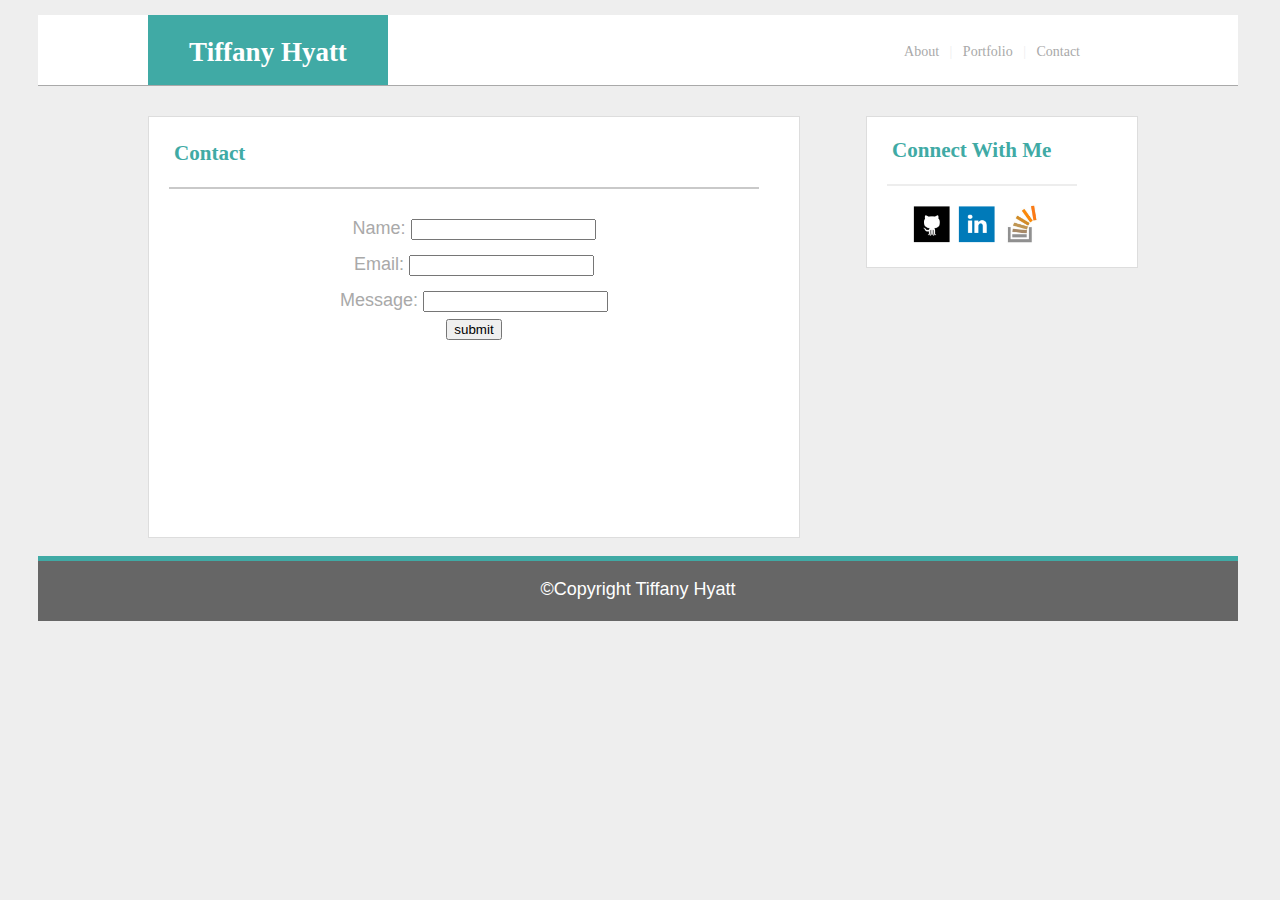
==== contact.html @ 922e552f "made updates" ====
<!DOCTYPE html>
<html lang="en-us">
<head>
	<meta charset="UTF-8">
	<link rel="stylesheet" href="assets/css/style.css" type="text/css" >
	<title>Contact Me</title>
</head>
<body>
	<!--Header-->
	<div id="headone">
	<!--Navigation-->
	<nav>
		<header>
			<h2>Tiffany Hyatt</h2>
			<ul id="navbox">
				<li>About&nbsp;&nbsp;&nbsp;</li>
				<li id="opaquetext">|&nbsp;&nbsp;&nbsp;</li>
				<li>Portfolio&nbsp;&nbsp;&nbsp;</li>
				<li id="opaquetext">|&nbsp;&nbsp;&nbsp;</li>
				<li>Contact</li>		
			</ul>
		</header>
	</nav>
	</div>
	<!--Section-->
	<div id="wrapper">
	<section>
	<!--About Me Section-->
		<article>
			<h1></h1>
			<h2></h2>
			<h3>Contact</h3>
			<!--Opaque Horizontal Rule-->
				<div id="maincontenthr"></div>
				<br>
				<!--Contact Form-->
					<form>
						<label id="contactlabel" for="name">Name:</label>
						<input type="text" name="firstname" maxlength="40"><br>
						<label id="contactlabel" for="email">Email:</label>
						<input type="email" name="email" maxlength="40"><br>
						<label id="contactlabel" for="message">Message:</label>
						<input type="text" name="message" maxlength="220"><br>
						<input type="submit" value="submit">
					</form>
		</article>	

	</section>
	<!--Contact Section in Right Rail-->
	<aside>
		<h3>Connect With Me</h3>
		<!--Opaque Horizontal Rule-->
			<div id="rightrailhr"></div>
			<ul>
				<li><a href="gw.bootcampcontent.com/Trenette12" title="Tiffany Hyatt's GitHub" target="_blank"><img id="logo" src="assets/images/github.png" alt="Github logo"></a></li>
				<li><a href="https://www.linkedin.com/in/tiffany-hyatt-a67a494b/" title="Tiffany Hyatt's Linked In Profile" target="_blank"><img id="logo" src="assets/images/linkedin.png" alt="Linked In logo"></a></li>
				<li><a href="http://stackoverflow.com/users/7366974/tiffany-hyatt" title="Tiffany Hyatt's Stack Overflow" target="_blank"><img id="logo" src="assets/images/stack-overflow.jpg" alt="Stack Overflow Logo"></a></li>
			</ul>
	</aside>

	</div>
		<!--Footer-->
	<footer>
		<p class="center">&copy;Copyright Tiffany Hyatt</p>

	</footer>
</body>
</html>
---- assets/css/style.css ----
body 
{
	width: 960px;
	font-family: 'Arial', 'Helvetica Neue', Helvetica, sans-serif;
	font-size: 18px;
	background-color: #eee;
	

}

header
{
	font-family: 'Georgia', Times, Times New Roman, serif;
	font-size: 18px;
	height: 70px;
	width: 240px;
	text-align: center;
	margin-left: 110px;
	background-color: #40AAA5;
	display: inline-block;

}


#navbox
{
	position: absolute;
	top: 30px;
	right: 200px;
	color: #a9a9a9;
	font-size: 14px;
}

a:link
{
	text-decoration: none;

}

nav
{
	font-family: 'Arial', 'Helvetica Neue', Helvetica, sans-serif;
	font-size: 18px;
	float: left;

}

footer 
{
	font-family: 'Arial', 'Helvetica Neue', Helvetica, sans-serif;
	font-size: 18px;
	background-color: #666666;
	width: 1200px;
	height: 60px;
	margin-left: 30px;
	border-top: solid #40AAA5 5px;
	text-align: center;
}

section
{
	width: 650px;
	font-family: 'Arial', 'Helvetica Neue', Helvetica, sans-serif;
	font-size: 18px;
	float: left;
	background-color: #fff;
	height: 420px;
	margin-left: 110px;
	margin-top: 10px;
	text-align: center;
	border: solid #dddddd 1px;

}

aside
{
	font-family: 'Arial', 'Helvetica Neue', Helvetica, sans-serif;
	font-size: 18px;
	width: 270px;
	background-color: #fff;
	margin-right: 100px;
	margin-top: 10px;
	height: 150px;
	float: right;
	text-align: center;
	border: solid #dddddd 1px;

}

article
{
	font-family: 'Arial', 'Helvetica Neue', Helvetica, sans-serif;
	font-size: 18px;

}

.clearfix
{
	clear: both;
}

h1
{
	font-family: 'Georgia', Times, Times New Roman, serif;
}

h2
{
	font-family: 'Georgia', Times, Times New Roman, serif;	color: #ffffff;
	text-align: center;
	margin-left: auto;
	margin-right: auto;
}

h3
{
	font-family: 'Georgia', Times, Times New Roman, serif;	color: #40AAA5;
	text-align: left;
	margin-left: 25px;

}

p
{
	font-family: 'Arial', 'Helvetica Neue', Helvetica, sans-serif;
	font-size: 18px;
	margin-left: 20px;
	margin-right: 20px;
}

#headone
{
	height: 70px;
	width: 1200px;
	text-align: center;
	margin-left: 30px;
	background-color: #ffffff;
	margin-top: 15px;
	border-bottom: solid #a9a9a9 1px;
}

li
{
	display: inline;
	float: left;
}

#opaquetext
{
	color: #a9a9a9;
	opacity: .2;

}

#wrapper
{
	width: 1200px;
	background-color: #eee;
	height: 450px;
	margin-top: 20px;
	margin-left: 30px;
}

.left 
{
	float: left;
	width: 150px;
	height: 150px;
	margin-left: 20px;
	padding-right: 10px;
}

#logo
{
	width: 40px;
	height: 40px;
	display: inline-block;
	margin-left: 5px;
}

.center
{
	margin-left: auto;
	margin-right: auto;
	color: #fff;
	font-family: 'Arial', 'Helvetica Neue', Helvetica, sans-serif;

}

#maincontenthr
{
	border-bottom: solid #C9C9C9 2px;
	width: 590px;
	margin-left: 20px;
	margin-right: 20px;

}

#rightrailhr
{
	border-bottom: solid #EDEDED 2px;
	width: 190px;
	margin-left: 20px;
	margin-right: 20px;

}

#contactlabel
{
	color: #a9a9a9;
	line-height: 2.0;

}

input [type=text]
{
	width: 100%;
	padding: 10px;
	display: inline-block;
	box-sizing: border-box;

}
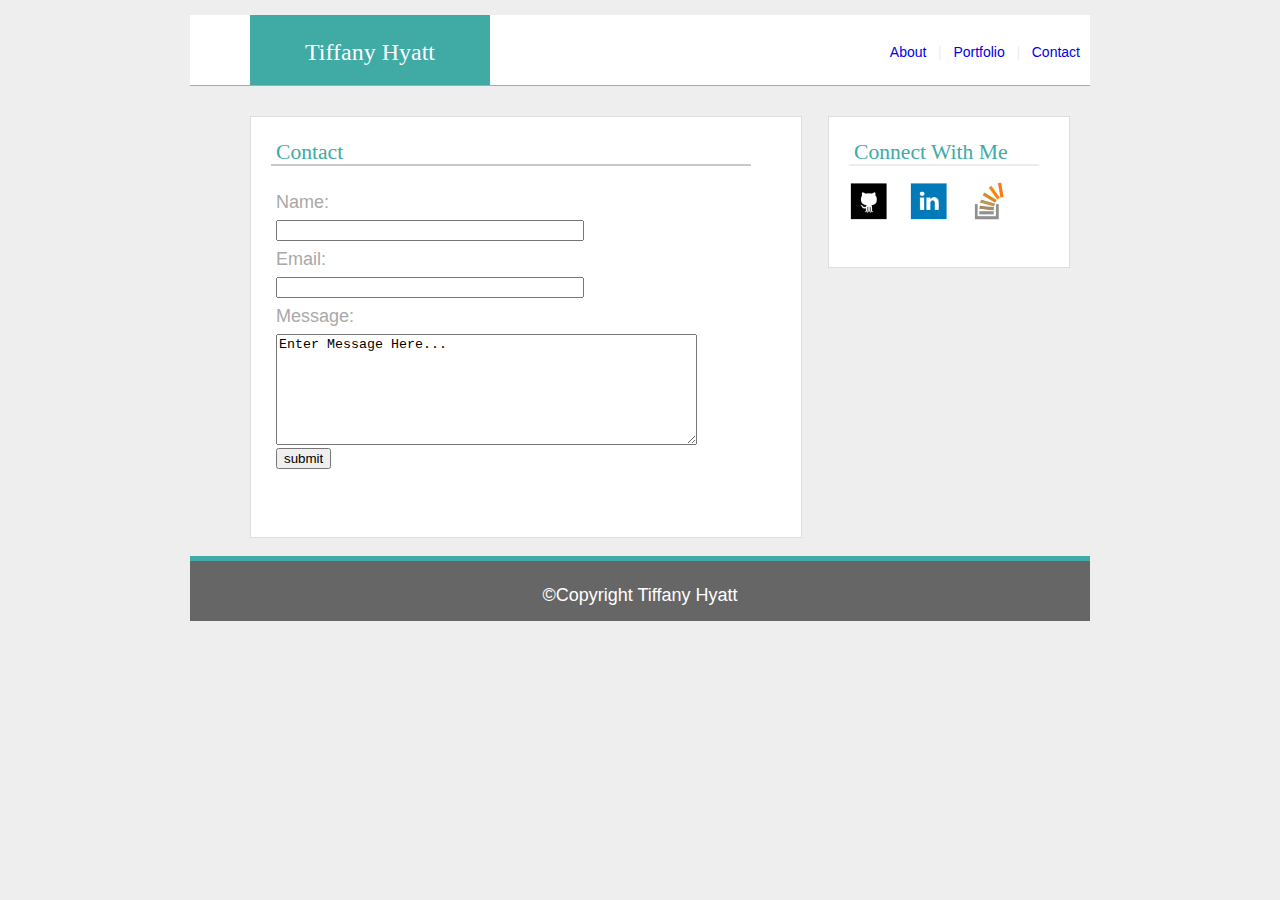
==== commit 1e47526a: "finalized changes" ====
--- a/contact.html
+++ b/contact.html
@@ -2,7 +2,8 @@
 <html lang="en-us">
 <head>
 	<meta charset="UTF-8">
-	<link rel="stylesheet" href="assets/css/style.css" type="text/css" >
+	<link rel="stylesheet" href="assets/css/reset.css" type="text/css">
+	<link rel="stylesheet" href="assets/css/style.css" type="text/css">
 	<title>Contact Me</title>
 </head>
 <body>
@@ -13,11 +14,11 @@
 		<header>
 			<h2>Tiffany Hyatt</h2>
 			<ul id="navbox">
-				<li>About&nbsp;&nbsp;&nbsp;</li>
+				<li><a href="index.html">About&nbsp;&nbsp;&nbsp;</a></li>
 				<li id="opaquetext">|&nbsp;&nbsp;&nbsp;</li>
-				<li>Portfolio&nbsp;&nbsp;&nbsp;</li>
+				<li><a href="portfolio.html">Portfolio&nbsp;&nbsp;&nbsp;</a></li>
 				<li id="opaquetext">|&nbsp;&nbsp;&nbsp;</li>
-				<li>Contact</li>		
+				<li><a href="contact.html">Contact</a></li>		
 			</ul>
 		</header>
 	</nav>
@@ -25,7 +26,7 @@
 	<!--Section-->
 	<div id="wrapper">
 	<section>
-	<!--About Me Section-->
+	<!--Contact Form Section-->
 		<article>
 			<h1></h1>
 			<h2></h2>
@@ -35,12 +36,12 @@
 				<br>
 				<!--Contact Form-->
 					<form>
-						<label id="contactlabel" for="name">Name:</label>
-						<input type="text" name="firstname" maxlength="40"><br>
-						<label id="contactlabel" for="email">Email:</label>
-						<input type="email" name="email" maxlength="40"><br>
-						<label id="contactlabel" for="message">Message:</label>
-						<input type="text" name="message" maxlength="220"><br>
+						<label id="contactlabel" for="name">Name:</label><br>
+						<input id="contactinput" type="text" name="firstname" maxlength="40"><br>
+						<label id="contactlabel" for="email">Email:</label><br>
+						<input id="contactinput" type="email" name="email" maxlength="40"><br>
+						<label id="contactlabel" for="message">Message:</label><br>
+						<textarea rows="7" cols="50" name="message" form="usermsgs">Enter Message Here...</textarea><br>
 						<input type="submit" value="submit">
 					</form>
 		</article>	
--- a/assets/css/style.css
+++ b/assets/css/style.css
@@ -4,18 +4,17 @@
 	font-family: 'Arial', 'Helvetica Neue', Helvetica, sans-serif;
 	font-size: 18px;
 	background-color: #eee;
-	
-
+	margin: 0 auto 0 auto;
 }
 
 header
 {
-	font-family: 'Georgia', Times, Times New Roman, serif;
-	font-size: 18px;
+/*	font-family: 'Georgia', Times, Times New Roman, serif;
+	font-size: 18px;*/
 	height: 70px;
 	width: 240px;
 	text-align: center;
-	margin-left: 110px;
+	margin-left: 60px;
 	background-color: #40AAA5;
 	display: inline-block;
 
@@ -50,24 +49,24 @@
 	font-family: 'Arial', 'Helvetica Neue', Helvetica, sans-serif;
 	font-size: 18px;
 	background-color: #666666;
-	width: 1200px;
+	width: 900px;
 	height: 60px;
-	margin-left: 30px;
+	margin: 0 auto 0 auto;
 	border-top: solid #40AAA5 5px;
 	text-align: center;
 }
 
 section
 {
-	width: 650px;
+	width: 550px;
 	font-family: 'Arial', 'Helvetica Neue', Helvetica, sans-serif;
 	font-size: 18px;
 	float: left;
 	background-color: #fff;
 	height: 420px;
-	margin-left: 110px;
+	margin-left: 60px;
 	margin-top: 10px;
-	text-align: center;
+	/*text-align: center;*/
 	border: solid #dddddd 1px;
 
 }
@@ -76,9 +75,9 @@
 {
 	font-family: 'Arial', 'Helvetica Neue', Helvetica, sans-serif;
 	font-size: 18px;
-	width: 270px;
+	width: 240px;
 	background-color: #fff;
-	margin-right: 100px;
+	margin-right: 320px;
 	margin-top: 10px;
 	height: 150px;
 	float: right;
@@ -108,8 +107,8 @@
 {
 	font-family: 'Georgia', Times, Times New Roman, serif;	color: #ffffff;
 	text-align: center;
-	margin-left: auto;
-	margin-right: auto;
+	margin-top: 25px;
+	font-size: x-large;
 }
 
 h3
@@ -117,13 +116,15 @@
 	font-family: 'Georgia', Times, Times New Roman, serif;	color: #40AAA5;
 	text-align: left;
 	margin-left: 25px;
+	font-size: larger;
+	margin-top: 25px;
 
 }
 
 p
 {
 	font-family: 'Arial', 'Helvetica Neue', Helvetica, sans-serif;
-	font-size: 18px;
+	font-size: large;
 	margin-left: 20px;
 	margin-right: 20px;
 }
@@ -131,10 +132,10 @@
 #headone
 {
 	height: 70px;
-	width: 1200px;
-	text-align: center;
-	margin-left: 30px;
+	width: 900px;
+	text-align: center;
 	background-color: #ffffff;
+	margin: 0 auto 0 auto;
 	margin-top: 15px;
 	border-bottom: solid #a9a9a9 1px;
 }
@@ -143,6 +144,7 @@
 {
 	display: inline;
 	float: left;
+	margin-top: 15px;
 }
 
 #opaquetext
@@ -175,13 +177,13 @@
 	width: 40px;
 	height: 40px;
 	display: inline-block;
-	margin-left: 5px;
+	margin-left: 20px;
 }
 
 .center
 {
-	margin-left: auto;
-	margin-right: auto;
+	margin: 0 auto 0 auto;
+	margin-top: 25px;
 	color: #fff;
 	font-family: 'Arial', 'Helvetica Neue', Helvetica, sans-serif;
 
@@ -190,7 +192,7 @@
 #maincontenthr
 {
 	border-bottom: solid #C9C9C9 2px;
-	width: 590px;
+	width: 480px;
 	margin-left: 20px;
 	margin-right: 20px;
 
@@ -212,11 +214,112 @@
 
 }
 
-input [type=text]
+#contactinput
+{
+	width: 300px;
+}
+
+form 
+{
+	margin-left: 25px;
+}
+
+#portfolio
 {
 	width: 100%;
-	padding: 10px;
-	display: inline-block;
-	box-sizing: border-box;
-
-}+	float: left;
+	margin-left: 20px;
+}
+
+#portfolio-img1
+{
+	margin-right: 20px;
+	margin-bottom: 30px;
+	position: absolute;
+	left: 220px;
+}
+
+#portfolio-img2
+{
+	margin-right: 20px;
+	margin-bottom: 30px;
+	position: absolute;
+	left: 520px;
+	top: 185px;
+}
+
+#portfolio-img3
+{
+	margin-right: 20px;
+	margin-bottom: 30px;
+	position: absolute;
+	left: 220px;
+	top: 385px;
+}
+
+#portfolio-img4
+{
+	margin-right: 20px;
+	margin-bottom: 30px;
+	position: absolute;
+	left: 520px;
+	top: 385px;
+}
+
+#portfolio-banner1
+{
+	width: 130px;
+	z-index: 2px;
+	position: absolute;
+	left: 200px;
+	height: 20px;
+	color: #fff;
+	margin-top: 80px;
+	background-color: #40aaa5;
+	text-align: center;
+}
+
+#portfolio-banner2
+{
+	width: 130px;
+	z-index: 2px;
+	position: absolute;
+	left: 500px;
+	top: 185px;
+	height: 20px;
+	color: #fff;
+	margin-top: 80px;
+	background-color: #40aaa5;
+	text-align: center;
+}
+
+#portfolio-banner3
+{
+	width: 130px;
+	z-index: 2px;
+	position: absolute;
+	left: 200px;
+	top: 385px;
+	height: 20px;
+	color: #fff;
+	margin-top: 80px;
+	background-color: #40aaa5;
+	text-align: center;
+}
+
+#portfolio-banner4
+{
+	width: 130px;
+	z-index: 2px;
+	position: absolute;
+	left: 500px;
+	top: 385px;
+	height: 20px;
+	color: #fff;
+	margin-top: 80px;
+	background-color: #40aaa5;
+	text-align: center;
+}
+
+
+
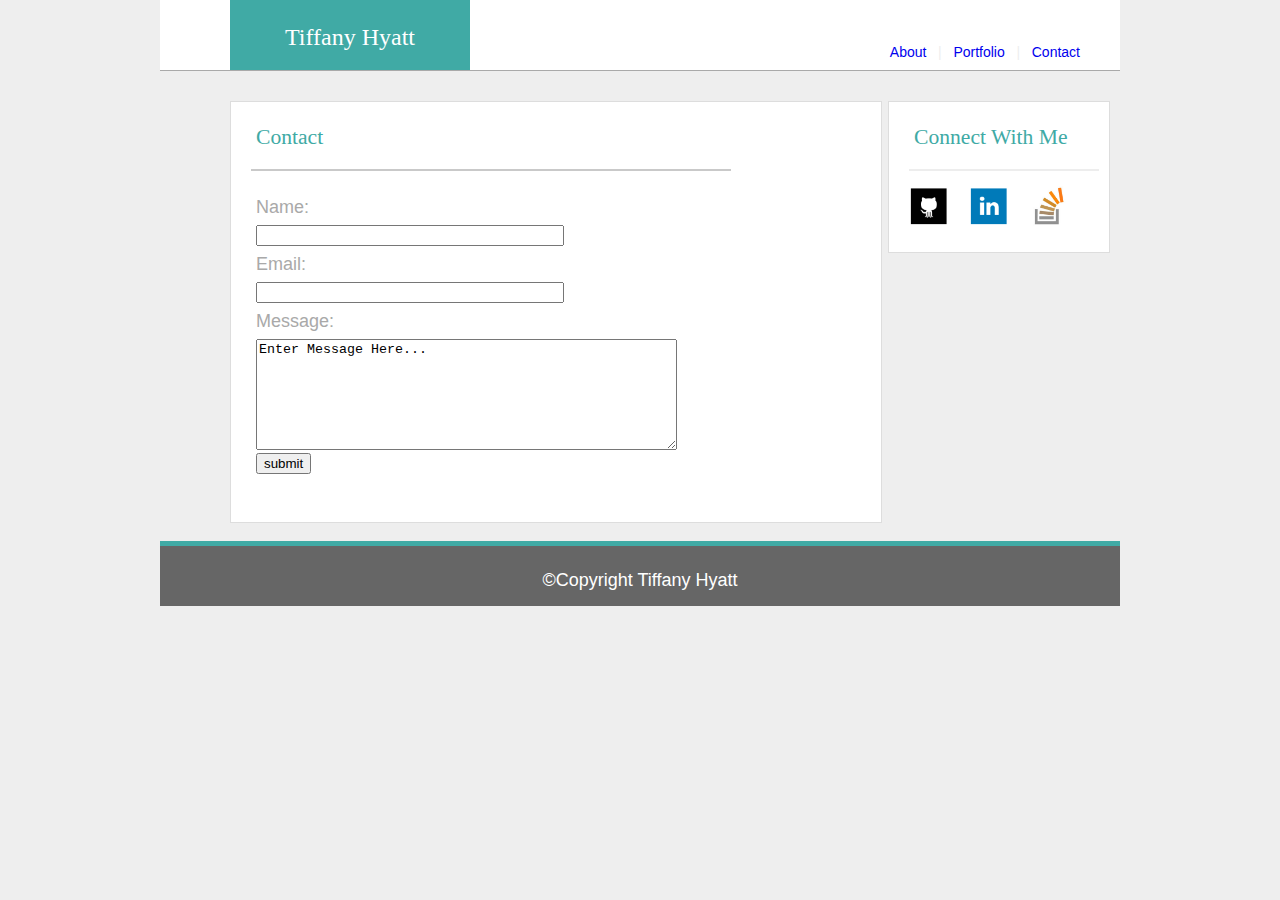
==== commit 6eb6cb00: "last minute changes" ====
--- a/contact.html
+++ b/contact.html
@@ -53,9 +53,9 @@
 		<!--Opaque Horizontal Rule-->
 			<div id="rightrailhr"></div>
 			<ul>
-				<li><a href="gw.bootcampcontent.com/Trenette12" title="Tiffany Hyatt's GitHub" target="_blank"><img id="logo" src="assets/images/github.png" alt="Github logo"></a></li>
-				<li><a href="https://www.linkedin.com/in/tiffany-hyatt-a67a494b/" title="Tiffany Hyatt's Linked In Profile" target="_blank"><img id="logo" src="assets/images/linkedin.png" alt="Linked In logo"></a></li>
-				<li><a href="http://stackoverflow.com/users/7366974/tiffany-hyatt" title="Tiffany Hyatt's Stack Overflow" target="_blank"><img id="logo" src="assets/images/stack-overflow.jpg" alt="Stack Overflow Logo"></a></li>
+				<li><a href="gw.bootcampcontent.com/Trenette12" title="Tiffany Hyatt's GitHub" target="_blank"><img class="logo" src="assets/images/github.png" alt="Github logo"></a></li>
+				<li><a href="https://www.linkedin.com/in/tiffany-hyatt-a67a494b/" title="Tiffany Hyatt's Linked In Profile" target="_blank"><img class="logo" src="assets/images/linkedin.png" alt="Linked In logo"></a></li>
+				<li><a href="http://stackoverflow.com/users/7366974/tiffany-hyatt" title="Tiffany Hyatt's Stack Overflow" target="_blank"><img class="logo" src="assets/images/stack-overflow.jpg" alt="Stack Overflow Logo"></a></li>
 			</ul>
 	</aside>
 
--- a/assets/css/style.css
+++ b/assets/css/style.css
@@ -1,3 +1,8 @@
+/*#container
+{
+	width: 100%;
+
+}*/
 body 
 {
 	width: 960px;
@@ -14,7 +19,7 @@
 	height: 70px;
 	width: 240px;
 	text-align: center;
-	margin-left: 60px;
+	margin-left: 70px;
 	background-color: #40AAA5;
 	display: inline-block;
 
@@ -28,6 +33,7 @@
 	right: 200px;
 	color: #a9a9a9;
 	font-size: 14px;
+	margin-bottom: 15px
 }
 
 a:link
@@ -49,7 +55,7 @@
 	font-family: 'Arial', 'Helvetica Neue', Helvetica, sans-serif;
 	font-size: 18px;
 	background-color: #666666;
-	width: 900px;
+	width: 960px;
 	height: 60px;
 	margin: 0 auto 0 auto;
 	border-top: solid #40AAA5 5px;
@@ -58,13 +64,13 @@
 
 section
 {
-	width: 550px;
+	width: 650px;
 	font-family: 'Arial', 'Helvetica Neue', Helvetica, sans-serif;
 	font-size: 18px;
 	float: left;
 	background-color: #fff;
 	height: 420px;
-	margin-left: 60px;
+	margin-left: 40px;
 	margin-top: 10px;
 	/*text-align: center;*/
 	border: solid #dddddd 1px;
@@ -74,10 +80,9 @@
 aside
 {
 	font-family: 'Arial', 'Helvetica Neue', Helvetica, sans-serif;
-	font-size: 18px;
-	width: 240px;
+	width: 220px;
 	background-color: #fff;
-	margin-right: 320px;
+	margin-right: 280px;
 	margin-top: 10px;
 	height: 150px;
 	float: right;
@@ -132,11 +137,10 @@
 #headone
 {
 	height: 70px;
-	width: 900px;
+	width: 960px;
 	text-align: center;
 	background-color: #ffffff;
 	margin: 0 auto 0 auto;
-	margin-top: 15px;
 	border-bottom: solid #a9a9a9 1px;
 }
 
@@ -172,7 +176,7 @@
 	padding-right: 10px;
 }
 
-#logo
+.logo
 {
 	width: 40px;
 	height: 40px;
@@ -195,6 +199,7 @@
 	width: 480px;
 	margin-left: 20px;
 	margin-right: 20px;
+	margin-top: 20px;
 
 }
 
@@ -204,6 +209,7 @@
 	width: 190px;
 	margin-left: 20px;
 	margin-right: 20px;
+	margin-top: 20px;
 
 }
 
@@ -236,7 +242,7 @@
 	margin-right: 20px;
 	margin-bottom: 30px;
 	position: absolute;
-	left: 220px;
+	left: 260px;
 }
 
 #portfolio-img2
@@ -244,7 +250,7 @@
 	margin-right: 20px;
 	margin-bottom: 30px;
 	position: absolute;
-	left: 520px;
+	left: 560px;
 	top: 185px;
 }
 
@@ -253,7 +259,7 @@
 	margin-right: 20px;
 	margin-bottom: 30px;
 	position: absolute;
-	left: 220px;
+	left: 260px;
 	top: 385px;
 }
 
@@ -262,7 +268,7 @@
 	margin-right: 20px;
 	margin-bottom: 30px;
 	position: absolute;
-	left: 520px;
+	left: 560px;
 	top: 385px;
 }
 
@@ -271,7 +277,7 @@
 	width: 130px;
 	z-index: 2px;
 	position: absolute;
-	left: 200px;
+	left: 240px;
 	height: 20px;
 	color: #fff;
 	margin-top: 80px;
@@ -284,7 +290,7 @@
 	width: 130px;
 	z-index: 2px;
 	position: absolute;
-	left: 500px;
+	left: 540px;
 	top: 185px;
 	height: 20px;
 	color: #fff;
@@ -298,7 +304,7 @@
 	width: 130px;
 	z-index: 2px;
 	position: absolute;
-	left: 200px;
+	left: 240px;
 	top: 385px;
 	height: 20px;
 	color: #fff;
@@ -312,7 +318,7 @@
 	width: 130px;
 	z-index: 2px;
 	position: absolute;
-	left: 500px;
+	left: 540px;
 	top: 385px;
 	height: 20px;
 	color: #fff;
